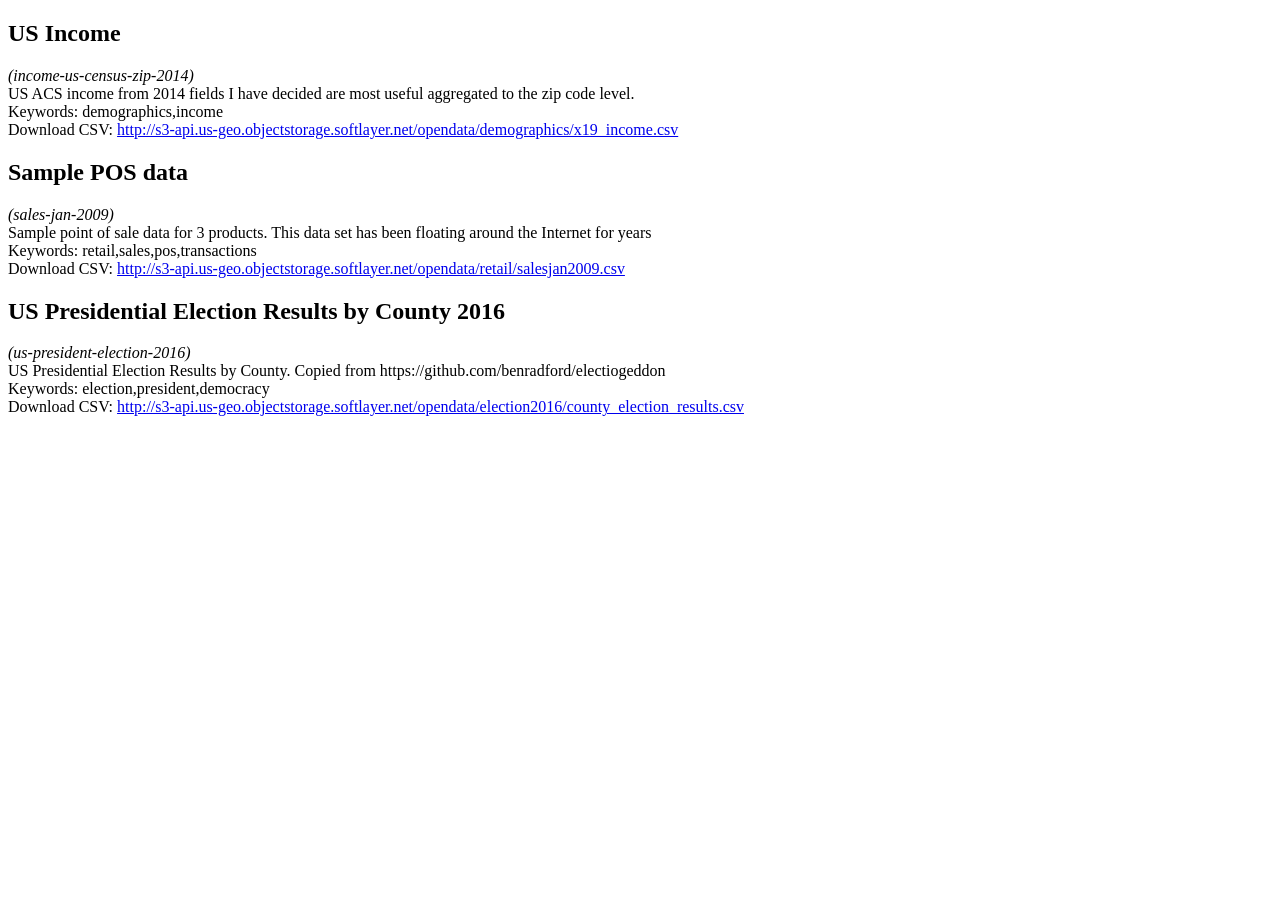
==== index.html @ fff28b49 "passed testing" ====
<!DOCTYPE html>
<html lang="en">
<head><meta name="viewport" content="width=device-width, initial-scale=1.0"><title>My Data Catalog</title></head><body><script type="application/ld+json">
{
"@context": "http://schema.org",
"@type": "Dataset",
"identifier": "income-us-census-zip-2014",
"name": "US Income",
"description": "US ACS income from 2014 fields I have decided are most useful aggregated to the zip code level.",
"keywords": ["demographics","income"],
"distribution": {"fileFormat": "CSV",
"contentUrl": "http://s3-api.us-geo.objectstorage.softlayer.net/opendata/demographics/x19_income.csv"
}}
</script>
<script type="application/ld+json">
{
"@context": "http://schema.org",
"@type": "Dataset",
"identifier": "sales-jan-2009",
"name": "Sample POS data",
"description": "Sample point of sale data for 3 products. This data set has been floating around the Internet for years",
"keywords": ["retail","sales","pos","transactions"],
"distribution": {"fileFormat": "CSV",
"contentUrl": "http://s3-api.us-geo.objectstorage.softlayer.net/opendata/retail/salesjan2009.csv"
}}
</script>
<script type="application/ld+json">
{
"@context": "http://schema.org",
"@type": "Dataset",
"identifier": "us-president-election-2016",
"name": "US Presidential Election Results by County 2016",
"description": "US Presidential Election Results by County. Copied from https://github.com/benradford/electiogeddon",
"keywords": ["election","president","democracy"],
"distribution": {"fileFormat": "CSV",
"contentUrl": "http://s3-api.us-geo.objectstorage.softlayer.net/opendata/election2016/county_election_results.csv"
}}
</script>
<h2>US Income</h2>
<i>(income-us-census-zip-2014)</i>
<div class="description">US ACS income from 2014 fields I have decided are most useful aggregated to the zip code level.</div>
<div class="keywords">Keywords: demographics,income</div>
<div class="download-link">Download CSV: <a href="http://s3-api.us-geo.objectstorage.softlayer.net/opendata/demographics/x19_income.csv">http://s3-api.us-geo.objectstorage.softlayer.net/opendata/demographics/x19_income.csv</a></div>
<h2>Sample POS data</h2>
<i>(sales-jan-2009)</i>
<div class="description">Sample point of sale data for 3 products. This data set has been floating around the Internet for years</div>
<div class="keywords">Keywords: retail,sales,pos,transactions</div>
<div class="download-link">Download CSV: <a href="http://s3-api.us-geo.objectstorage.softlayer.net/opendata/retail/salesjan2009.csv">http://s3-api.us-geo.objectstorage.softlayer.net/opendata/retail/salesjan2009.csv</a></div>
<h2>US Presidential Election Results by County 2016</h2>
<i>(us-president-election-2016)</i>
<div class="description">US Presidential Election Results by County. Copied from https://github.com/benradford/electiogeddon</div>
<div class="keywords">Keywords: election,president,democracy</div>
<div class="download-link">Download CSV: <a href="http://s3-api.us-geo.objectstorage.softlayer.net/opendata/election2016/county_election_results.csv">http://s3-api.us-geo.objectstorage.softlayer.net/opendata/election2016/county_election_results.csv</a></div>
</body></html>
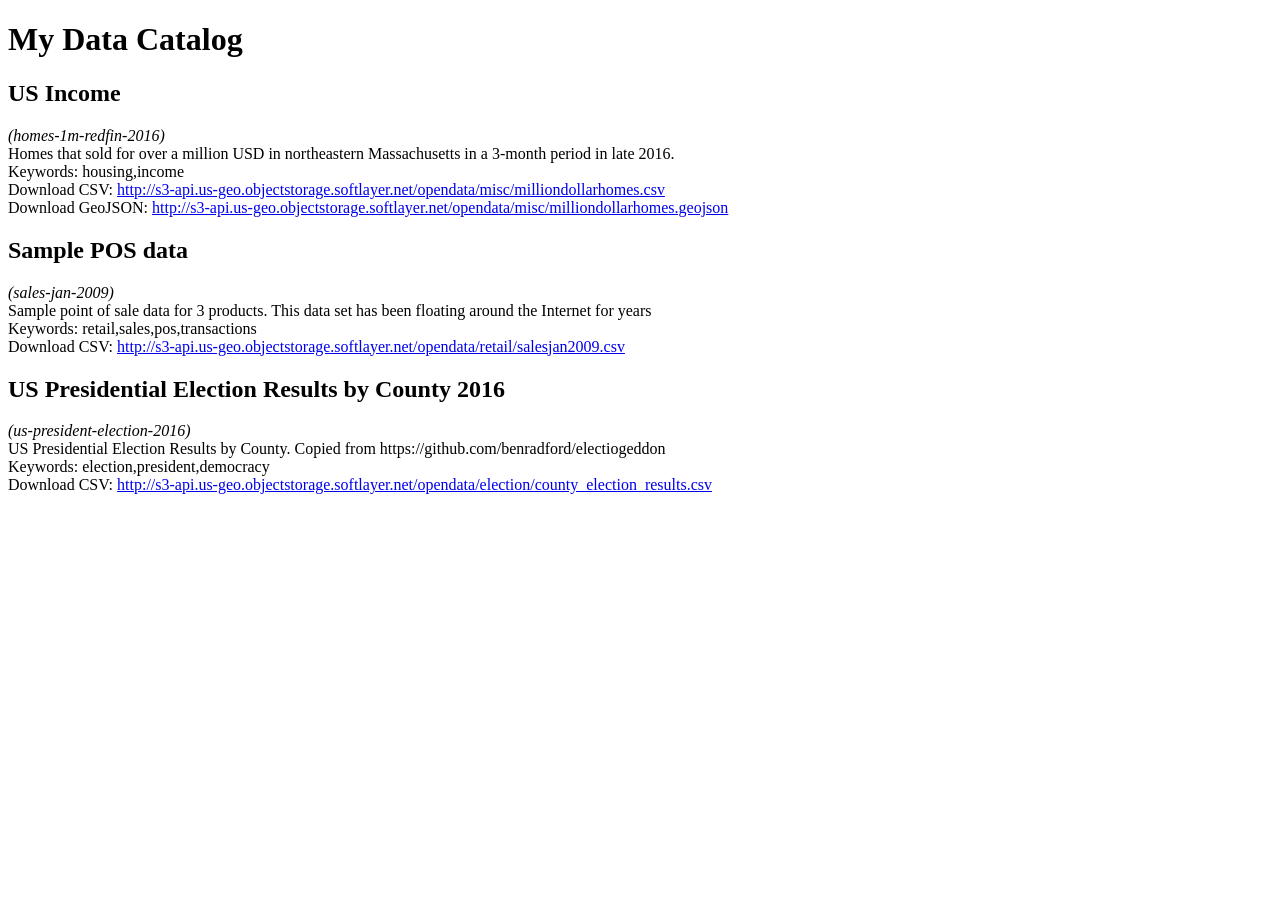
==== commit 321b4435: "fix data URLs and support multiple download file types" ====
--- a/index.html
+++ b/index.html
@@ -1,16 +1,27 @@
 <!DOCTYPE html>
 <html lang="en">
-<head><meta name="viewport" content="width=device-width, initial-scale=1.0"><title>My Data Catalog</title></head><body><script type="application/ld+json">
+<head>
+<meta name="viewport" content="width=device-width, initial-scale=1.0">
+<title>My Data Catalog</title>
+</head>
+<body>
+<h1>My Data Catalog</h1>
+<script type="application/ld+json">
 {
 "@context": "http://schema.org",
 "@type": "Dataset",
-"identifier": "income-us-census-zip-2014",
+"identifier": "homes-1m-redfin-2016",
 "name": "US Income",
-"description": "US ACS income from 2014 fields I have decided are most useful aggregated to the zip code level.",
-"keywords": ["demographics","income"],
-"distribution": {"fileFormat": "CSV",
-"contentUrl": "http://s3-api.us-geo.objectstorage.softlayer.net/opendata/demographics/x19_income.csv"
-}}
+"description": "Homes that sold for over a million USD in northeastern Massachusetts in a 3-month period in late 2016.",
+"keywords": ["housing","income"],
+"distribution": [{
+"fileFormat": "CSV",
+"contentUrl": "http://s3-api.us-geo.objectstorage.softlayer.net/opendata/misc/milliondollarhomes.csv"
+},
+{
+"fileFormat": "GeoJSON",
+"contentUrl": "http://s3-api.us-geo.objectstorage.softlayer.net/opendata/misc/milliondollarhomes.geojson"
+}]}
 </script>
 <script type="application/ld+json">
 {
@@ -20,9 +31,10 @@
 "name": "Sample POS data",
 "description": "Sample point of sale data for 3 products. This data set has been floating around the Internet for years",
 "keywords": ["retail","sales","pos","transactions"],
-"distribution": {"fileFormat": "CSV",
+"distribution": [{
+"fileFormat": "CSV",
 "contentUrl": "http://s3-api.us-geo.objectstorage.softlayer.net/opendata/retail/salesjan2009.csv"
-}}
+}]}
 </script>
 <script type="application/ld+json">
 {
@@ -32,15 +44,17 @@
 "name": "US Presidential Election Results by County 2016",
 "description": "US Presidential Election Results by County. Copied from https://github.com/benradford/electiogeddon",
 "keywords": ["election","president","democracy"],
-"distribution": {"fileFormat": "CSV",
-"contentUrl": "http://s3-api.us-geo.objectstorage.softlayer.net/opendata/election2016/county_election_results.csv"
-}}
+"distribution": [{
+"fileFormat": "CSV",
+"contentUrl": "http://s3-api.us-geo.objectstorage.softlayer.net/opendata/election/county_election_results.csv"
+}]}
 </script>
 <h2>US Income</h2>
-<i>(income-us-census-zip-2014)</i>
-<div class="description">US ACS income from 2014 fields I have decided are most useful aggregated to the zip code level.</div>
-<div class="keywords">Keywords: demographics,income</div>
-<div class="download-link">Download CSV: <a href="http://s3-api.us-geo.objectstorage.softlayer.net/opendata/demographics/x19_income.csv">http://s3-api.us-geo.objectstorage.softlayer.net/opendata/demographics/x19_income.csv</a></div>
+<i>(homes-1m-redfin-2016)</i>
+<div class="description">Homes that sold for over a million USD in northeastern Massachusetts in a 3-month period in late 2016.</div>
+<div class="keywords">Keywords: housing,income</div>
+<div class="download-link">Download CSV: <a href="http://s3-api.us-geo.objectstorage.softlayer.net/opendata/misc/milliondollarhomes.csv">http://s3-api.us-geo.objectstorage.softlayer.net/opendata/misc/milliondollarhomes.csv</a></div>
+<div class="download-link">Download GeoJSON: <a href="http://s3-api.us-geo.objectstorage.softlayer.net/opendata/misc/milliondollarhomes.geojson">http://s3-api.us-geo.objectstorage.softlayer.net/opendata/misc/milliondollarhomes.geojson</a></div>
 <h2>Sample POS data</h2>
 <i>(sales-jan-2009)</i>
 <div class="description">Sample point of sale data for 3 products. This data set has been floating around the Internet for years</div>
@@ -50,5 +64,5 @@
 <i>(us-president-election-2016)</i>
 <div class="description">US Presidential Election Results by County. Copied from https://github.com/benradford/electiogeddon</div>
 <div class="keywords">Keywords: election,president,democracy</div>
-<div class="download-link">Download CSV: <a href="http://s3-api.us-geo.objectstorage.softlayer.net/opendata/election2016/county_election_results.csv">http://s3-api.us-geo.objectstorage.softlayer.net/opendata/election2016/county_election_results.csv</a></div>
+<div class="download-link">Download CSV: <a href="http://s3-api.us-geo.objectstorage.softlayer.net/opendata/election/county_election_results.csv">http://s3-api.us-geo.objectstorage.softlayer.net/opendata/election/county_election_results.csv</a></div>
 </body></html>
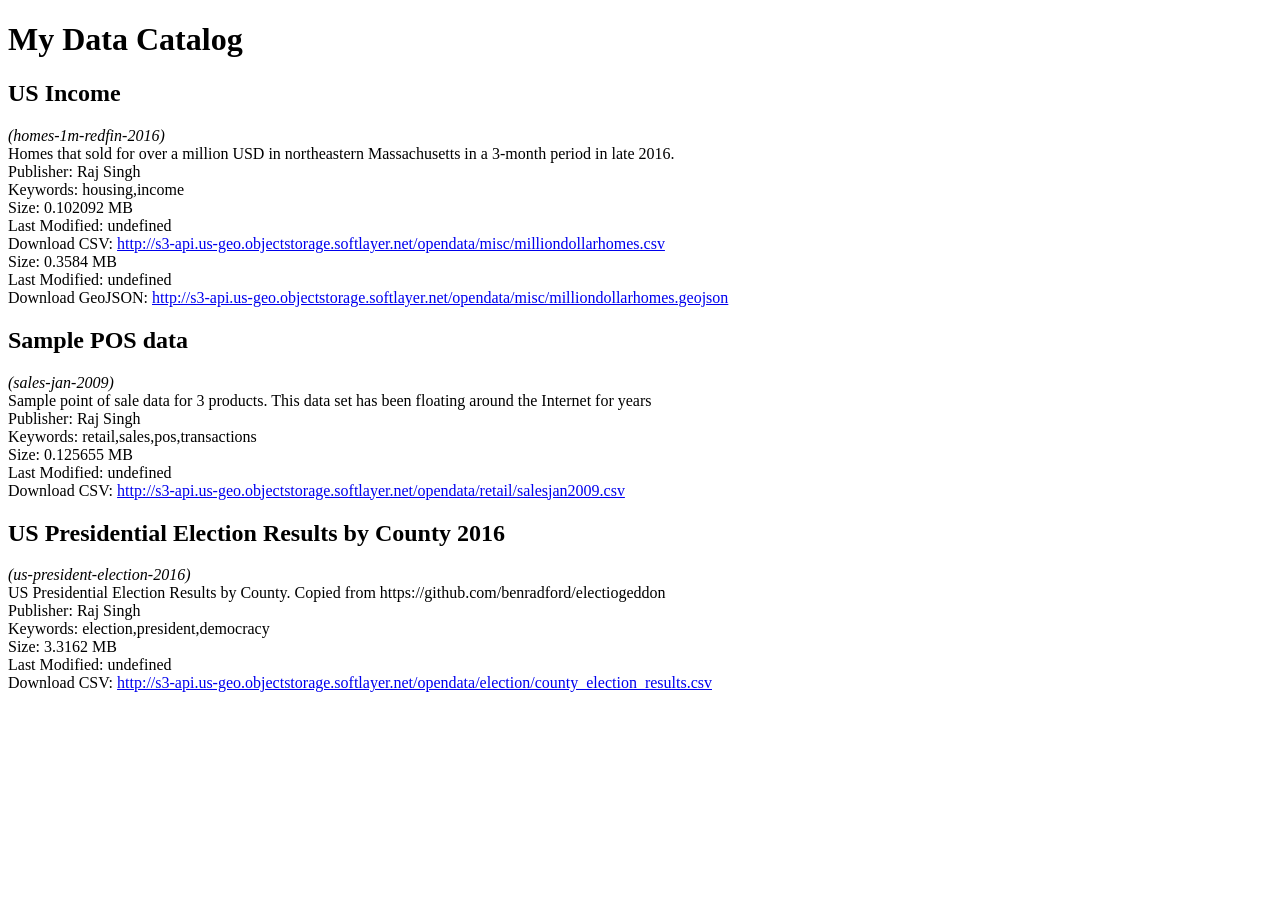
==== commit d9ad3a1d: "new inline metadata" ====
--- a/index.html
+++ b/index.html
@@ -49,20 +49,46 @@
 "contentUrl": "http://s3-api.us-geo.objectstorage.softlayer.net/opendata/election/county_election_results.csv"
 }]}
 </script>
+<div itemscope itemtype="http://schema.org/Dataset" itemid="homes-1m-redfin-2016">
+<meta itemprop="url" content="http://s3-api.us-geo.objectstorage.softlayer.net/opendata/misc/milliondollarhomes.csv"/>
 <h2>US Income</h2>
 <i>(homes-1m-redfin-2016)</i>
 <div class="description">Homes that sold for over a million USD in northeastern Massachusetts in a 3-month period in late 2016.</div>
+<div itemprop="publisher" itemscope itemtype="http://schema.org/Organization">
+Publisher: <span itemprop="name">Raj Singh</span>
+</div>
 <div class="keywords">Keywords: housing,income</div>
-<div class="download-link">Download CSV: <a href="http://s3-api.us-geo.objectstorage.softlayer.net/opendata/misc/milliondollarhomes.csv">http://s3-api.us-geo.objectstorage.softlayer.net/opendata/misc/milliondollarhomes.csv</a></div>
-<div class="download-link">Download GeoJSON: <a href="http://s3-api.us-geo.objectstorage.softlayer.net/opendata/misc/milliondollarhomes.geojson">http://s3-api.us-geo.objectstorage.softlayer.net/opendata/misc/milliondollarhomes.geojson</a></div>
+<div itemprop="contentSize" content="0.102092">Size: 0.102092 MB</div>
+<div itemprop="version" content="undefined">Last Modified: undefined</div>
+<div itemprop="encodingFormat" content="text/csv" class="download-link">Download CSV: <a href="http://s3-api.us-geo.objectstorage.softlayer.net/opendata/misc/milliondollarhomes.csv">http://s3-api.us-geo.objectstorage.softlayer.net/opendata/misc/milliondollarhomes.csv</a></div>
+<div itemprop="contentSize" content="0.3584">Size: 0.3584 MB</div>
+<div itemprop="version" content="undefined">Last Modified: undefined</div>
+<div itemprop="encodingFormat" content="application/json" class="download-link">Download GeoJSON: <a href="http://s3-api.us-geo.objectstorage.softlayer.net/opendata/misc/milliondollarhomes.geojson">http://s3-api.us-geo.objectstorage.softlayer.net/opendata/misc/milliondollarhomes.geojson</a></div>
+</div>
+<div itemscope itemtype="http://schema.org/Dataset" itemid="sales-jan-2009">
+<meta itemprop="url" content="http://s3-api.us-geo.objectstorage.softlayer.net/opendata/retail/salesjan2009.csv"/>
 <h2>Sample POS data</h2>
 <i>(sales-jan-2009)</i>
 <div class="description">Sample point of sale data for 3 products. This data set has been floating around the Internet for years</div>
+<div itemprop="publisher" itemscope itemtype="http://schema.org/Organization">
+Publisher: <span itemprop="name">Raj Singh</span>
+</div>
 <div class="keywords">Keywords: retail,sales,pos,transactions</div>
-<div class="download-link">Download CSV: <a href="http://s3-api.us-geo.objectstorage.softlayer.net/opendata/retail/salesjan2009.csv">http://s3-api.us-geo.objectstorage.softlayer.net/opendata/retail/salesjan2009.csv</a></div>
+<div itemprop="contentSize" content="0.125655">Size: 0.125655 MB</div>
+<div itemprop="version" content="undefined">Last Modified: undefined</div>
+<div itemprop="encodingFormat" content="text/csv" class="download-link">Download CSV: <a href="http://s3-api.us-geo.objectstorage.softlayer.net/opendata/retail/salesjan2009.csv">http://s3-api.us-geo.objectstorage.softlayer.net/opendata/retail/salesjan2009.csv</a></div>
+</div>
+<div itemscope itemtype="http://schema.org/Dataset" itemid="us-president-election-2016">
+<meta itemprop="url" content="http://s3-api.us-geo.objectstorage.softlayer.net/opendata/election/county_election_results.csv"/>
 <h2>US Presidential Election Results by County 2016</h2>
 <i>(us-president-election-2016)</i>
 <div class="description">US Presidential Election Results by County. Copied from https://github.com/benradford/electiogeddon</div>
+<div itemprop="publisher" itemscope itemtype="http://schema.org/Organization">
+Publisher: <span itemprop="name">Raj Singh</span>
+</div>
 <div class="keywords">Keywords: election,president,democracy</div>
-<div class="download-link">Download CSV: <a href="http://s3-api.us-geo.objectstorage.softlayer.net/opendata/election/county_election_results.csv">http://s3-api.us-geo.objectstorage.softlayer.net/opendata/election/county_election_results.csv</a></div>
+<div itemprop="contentSize" content="3.3162">Size: 3.3162 MB</div>
+<div itemprop="version" content="undefined">Last Modified: undefined</div>
+<div itemprop="encodingFormat" content="text/csv" class="download-link">Download CSV: <a href="http://s3-api.us-geo.objectstorage.softlayer.net/opendata/election/county_election_results.csv">http://s3-api.us-geo.objectstorage.softlayer.net/opendata/election/county_election_results.csv</a></div>
+</div>
 </body></html>
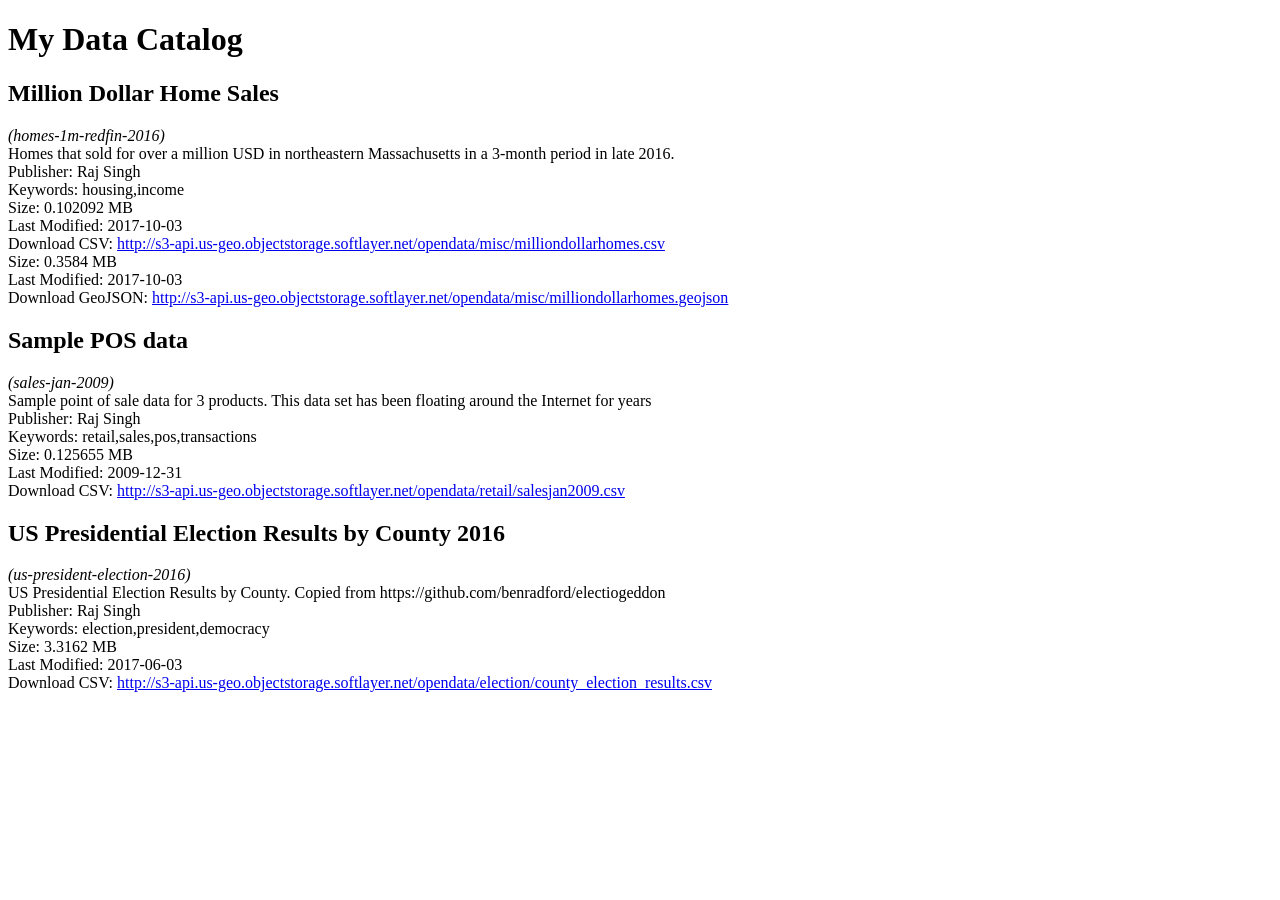
==== commit 781b8c8a: "fixed home sale name, version output" ====
--- a/index.html
+++ b/index.html
@@ -1,94 +1,117 @@
 <!DOCTYPE html>
 <html lang="en">
+
 <head>
-<meta name="viewport" content="width=device-width, initial-scale=1.0">
-<title>My Data Catalog</title>
+    <meta name="viewport" content="width=device-width, initial-scale=1.0">
+    <title>My Data Catalog</title>
 </head>
+
 <body>
-<h1>My Data Catalog</h1>
-<script type="application/ld+json">
-{
-"@context": "http://schema.org",
-"@type": "Dataset",
-"identifier": "homes-1m-redfin-2016",
-"name": "US Income",
-"description": "Homes that sold for over a million USD in northeastern Massachusetts in a 3-month period in late 2016.",
-"keywords": ["housing","income"],
-"distribution": [{
-"fileFormat": "CSV",
-"contentUrl": "http://s3-api.us-geo.objectstorage.softlayer.net/opendata/misc/milliondollarhomes.csv"
-},
-{
-"fileFormat": "GeoJSON",
-"contentUrl": "http://s3-api.us-geo.objectstorage.softlayer.net/opendata/misc/milliondollarhomes.geojson"
-}]}
-</script>
-<script type="application/ld+json">
-{
-"@context": "http://schema.org",
-"@type": "Dataset",
-"identifier": "sales-jan-2009",
-"name": "Sample POS data",
-"description": "Sample point of sale data for 3 products. This data set has been floating around the Internet for years",
-"keywords": ["retail","sales","pos","transactions"],
-"distribution": [{
-"fileFormat": "CSV",
-"contentUrl": "http://s3-api.us-geo.objectstorage.softlayer.net/opendata/retail/salesjan2009.csv"
-}]}
-</script>
-<script type="application/ld+json">
-{
-"@context": "http://schema.org",
-"@type": "Dataset",
-"identifier": "us-president-election-2016",
-"name": "US Presidential Election Results by County 2016",
-"description": "US Presidential Election Results by County. Copied from https://github.com/benradford/electiogeddon",
-"keywords": ["election","president","democracy"],
-"distribution": [{
-"fileFormat": "CSV",
-"contentUrl": "http://s3-api.us-geo.objectstorage.softlayer.net/opendata/election/county_election_results.csv"
-}]}
-</script>
-<div itemscope itemtype="http://schema.org/Dataset" itemid="homes-1m-redfin-2016">
-<meta itemprop="url" content="http://s3-api.us-geo.objectstorage.softlayer.net/opendata/misc/milliondollarhomes.csv"/>
-<h2>US Income</h2>
-<i>(homes-1m-redfin-2016)</i>
-<div class="description">Homes that sold for over a million USD in northeastern Massachusetts in a 3-month period in late 2016.</div>
-<div itemprop="publisher" itemscope itemtype="http://schema.org/Organization">
-Publisher: <span itemprop="name">Raj Singh</span>
-</div>
-<div class="keywords">Keywords: housing,income</div>
-<div itemprop="contentSize" content="0.102092">Size: 0.102092 MB</div>
-<div itemprop="version" content="undefined">Last Modified: undefined</div>
-<div itemprop="encodingFormat" content="text/csv" class="download-link">Download CSV: <a href="http://s3-api.us-geo.objectstorage.softlayer.net/opendata/misc/milliondollarhomes.csv">http://s3-api.us-geo.objectstorage.softlayer.net/opendata/misc/milliondollarhomes.csv</a></div>
-<div itemprop="contentSize" content="0.3584">Size: 0.3584 MB</div>
-<div itemprop="version" content="undefined">Last Modified: undefined</div>
-<div itemprop="encodingFormat" content="application/json" class="download-link">Download GeoJSON: <a href="http://s3-api.us-geo.objectstorage.softlayer.net/opendata/misc/milliondollarhomes.geojson">http://s3-api.us-geo.objectstorage.softlayer.net/opendata/misc/milliondollarhomes.geojson</a></div>
-</div>
-<div itemscope itemtype="http://schema.org/Dataset" itemid="sales-jan-2009">
-<meta itemprop="url" content="http://s3-api.us-geo.objectstorage.softlayer.net/opendata/retail/salesjan2009.csv"/>
-<h2>Sample POS data</h2>
-<i>(sales-jan-2009)</i>
-<div class="description">Sample point of sale data for 3 products. This data set has been floating around the Internet for years</div>
-<div itemprop="publisher" itemscope itemtype="http://schema.org/Organization">
-Publisher: <span itemprop="name">Raj Singh</span>
-</div>
-<div class="keywords">Keywords: retail,sales,pos,transactions</div>
-<div itemprop="contentSize" content="0.125655">Size: 0.125655 MB</div>
-<div itemprop="version" content="undefined">Last Modified: undefined</div>
-<div itemprop="encodingFormat" content="text/csv" class="download-link">Download CSV: <a href="http://s3-api.us-geo.objectstorage.softlayer.net/opendata/retail/salesjan2009.csv">http://s3-api.us-geo.objectstorage.softlayer.net/opendata/retail/salesjan2009.csv</a></div>
-</div>
-<div itemscope itemtype="http://schema.org/Dataset" itemid="us-president-election-2016">
-<meta itemprop="url" content="http://s3-api.us-geo.objectstorage.softlayer.net/opendata/election/county_election_results.csv"/>
-<h2>US Presidential Election Results by County 2016</h2>
-<i>(us-president-election-2016)</i>
-<div class="description">US Presidential Election Results by County. Copied from https://github.com/benradford/electiogeddon</div>
-<div itemprop="publisher" itemscope itemtype="http://schema.org/Organization">
-Publisher: <span itemprop="name">Raj Singh</span>
-</div>
-<div class="keywords">Keywords: election,president,democracy</div>
-<div itemprop="contentSize" content="3.3162">Size: 3.3162 MB</div>
-<div itemprop="version" content="undefined">Last Modified: undefined</div>
-<div itemprop="encodingFormat" content="text/csv" class="download-link">Download CSV: <a href="http://s3-api.us-geo.objectstorage.softlayer.net/opendata/election/county_election_results.csv">http://s3-api.us-geo.objectstorage.softlayer.net/opendata/election/county_election_results.csv</a></div>
-</div>
-</body></html>+    <h1>My Data Catalog</h1>
+    <script type="application/ld+json">
+        {
+            "@context": "http://schema.org",
+            "@type": "Dataset",
+            "identifier": "homes-1m-redfin-2016",
+            "name": "Million Dollar Home Sales",
+            "description": "Homes that sold for over a million USD in northeastern Massachusetts in a 3-month period in late 2016.",
+            "version": "2017-10-03",
+            "keywords": ["housing", "income"],
+            "distribution": [{
+                    "fileFormat": "CSV",
+                    "contentUrl": "http://s3-api.us-geo.objectstorage.softlayer.net/opendata/misc/milliondollarhomes.csv"
+                },
+                {
+                    "fileFormat": "GeoJSON",
+                    "contentUrl": "http://s3-api.us-geo.objectstorage.softlayer.net/opendata/misc/milliondollarhomes.geojson"
+                }
+            ]
+        }
+    </script>
+    <script type="application/ld+json">
+        {
+            "@context": "http://schema.org",
+            "@type": "Dataset",
+            "identifier": "sales-jan-2009",
+            "name": "Sample POS data",
+            "description": "Sample point of sale data for 3 products. This data set has been floating around the Internet for years",
+            "version": "2009-12-31",
+            "keywords": ["retail", "sales", "pos", "transactions"],
+            "distribution": [{
+                "fileFormat": "CSV",
+                "contentUrl": "http://s3-api.us-geo.objectstorage.softlayer.net/opendata/retail/salesjan2009.csv"
+            }]
+        }
+    </script>
+    <script type="application/ld+json">
+        {
+            "@context": "http://schema.org",
+            "@type": "Dataset",
+            "identifier": "us-president-election-2016",
+            "name": "US Presidential Election Results by County 2016",
+            "description": "US Presidential Election Results by County. Copied from https://github.com/benradford/electiogeddon",
+            "version": "2017-06-03",
+            "keywords": ["election", "president", "democracy"],
+            "distribution": [{
+                "fileFormat": "CSV",
+                "contentUrl": "http://s3-api.us-geo.objectstorage.softlayer.net/opendata/election/county_election_results.csv"
+            }]
+        }
+    </script>
+    <div itemscope itemtype="http://schema.org/Dataset" itemid="homes-1m-redfin-2016">
+        <meta itemprop="url" content="http://s3-api.us-geo.objectstorage.softlayer.net/opendata/misc/milliondollarhomes.csv" />
+        <h2>Million Dollar Home Sales</h2>
+        <i>(homes-1m-redfin-2016)</i>
+        <div class="description">Homes that sold for over a million USD in northeastern Massachusetts in a 3-month period in late 2016.</div>
+        <div itemprop="publisher" itemscope itemtype="http://schema.org/Organization">
+            Publisher:
+            <span itemprop="name">Raj Singh</span>
+        </div>
+        <div class="keywords">Keywords: housing,income</div>
+        <div itemprop="contentSize" content="0.102092">Size: 0.102092 MB</div>
+        <div itemprop="version" content="2017-10-03">Last Modified: 2017-10-03</div>
+        <div itemprop="encodingFormat" content="text/csv" class="download-link">Download CSV:
+            <a href="http://s3-api.us-geo.objectstorage.softlayer.net/opendata/misc/milliondollarhomes.csv">http://s3-api.us-geo.objectstorage.softlayer.net/opendata/misc/milliondollarhomes.csv</a>
+        </div>
+        <div itemprop="contentSize" content="0.3584">Size: 0.3584 MB</div>
+        <div itemprop="version" content="2017-10-03">Last Modified: 2017-10-03</div>
+        <div itemprop="encodingFormat" content="application/json" class="download-link">Download GeoJSON:
+            <a href="http://s3-api.us-geo.objectstorage.softlayer.net/opendata/misc/milliondollarhomes.geojson">http://s3-api.us-geo.objectstorage.softlayer.net/opendata/misc/milliondollarhomes.geojson</a>
+        </div>
+    </div>
+    <div itemscope itemtype="http://schema.org/Dataset" itemid="sales-jan-2009">
+        <meta itemprop="url" content="http://s3-api.us-geo.objectstorage.softlayer.net/opendata/retail/salesjan2009.csv" />
+        <h2>Sample POS data</h2>
+        <i>(sales-jan-2009)</i>
+        <div class="description">Sample point of sale data for 3 products. This data set has been floating around the Internet for years</div>
+        <div itemprop="publisher" itemscope itemtype="http://schema.org/Organization">
+            Publisher:
+            <span itemprop="name">Raj Singh</span>
+        </div>
+        <div class="keywords">Keywords: retail,sales,pos,transactions</div>
+        <div itemprop="contentSize" content="0.125655">Size: 0.125655 MB</div>
+        <div itemprop="version" content="2009-12-31">Last Modified: 2009-12-31</div>
+        <div itemprop="encodingFormat" content="text/csv" class="download-link">Download CSV:
+            <a href="http://s3-api.us-geo.objectstorage.softlayer.net/opendata/retail/salesjan2009.csv">http://s3-api.us-geo.objectstorage.softlayer.net/opendata/retail/salesjan2009.csv</a>
+        </div>
+    </div>
+    <div itemscope itemtype="http://schema.org/Dataset" itemid="us-president-election-2016">
+        <meta itemprop="url" content="http://s3-api.us-geo.objectstorage.softlayer.net/opendata/election/county_election_results.csv"
+        />
+        <h2>US Presidential Election Results by County 2016</h2>
+        <i>(us-president-election-2016)</i>
+        <div class="description">US Presidential Election Results by County. Copied from https://github.com/benradford/electiogeddon</div>
+        <div itemprop="publisher" itemscope itemtype="http://schema.org/Organization">
+            Publisher:
+            <span itemprop="name">Raj Singh</span>
+        </div>
+        <div class="keywords">Keywords: election,president,democracy</div>
+        <div itemprop="contentSize" content="3.3162">Size: 3.3162 MB</div>
+        <div itemprop="version" content="2017-06-03">Last Modified: 2017-06-03</div>
+        <div itemprop="encodingFormat" content="text/csv" class="download-link">Download CSV:
+            <a href="http://s3-api.us-geo.objectstorage.softlayer.net/opendata/election/county_election_results.csv">http://s3-api.us-geo.objectstorage.softlayer.net/opendata/election/county_election_results.csv</a>
+        </div>
+    </div>
+</body>
+
+</html>
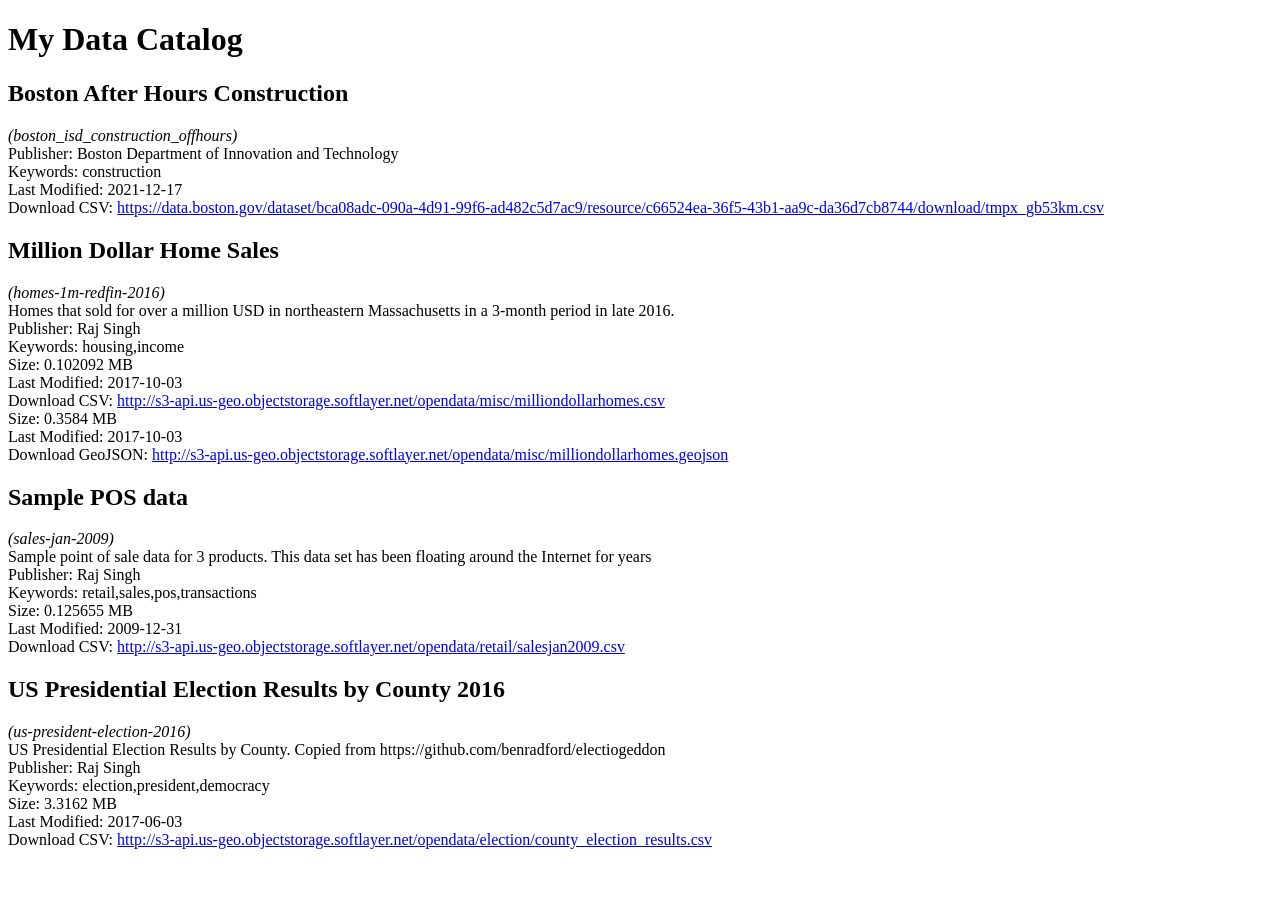
==== commit ebabf033: "make boston offhours construction" ====
--- a/index.html
+++ b/index.html
@@ -1,117 +1,123 @@
 <!DOCTYPE html>
 <html lang="en">
-
 <head>
-    <meta name="viewport" content="width=device-width, initial-scale=1.0">
-    <title>My Data Catalog</title>
+<meta name="viewport" content="width=device-width, initial-scale=1.0">
+<title>My Data Catalog</title>
 </head>
-
 <body>
-    <h1>My Data Catalog</h1>
-    <script type="application/ld+json">
-        {
-            "@context": "http://schema.org",
-            "@type": "Dataset",
-            "identifier": "homes-1m-redfin-2016",
-            "name": "Million Dollar Home Sales",
-            "description": "Homes that sold for over a million USD in northeastern Massachusetts in a 3-month period in late 2016.",
-            "version": "2017-10-03",
-            "keywords": ["housing", "income"],
-            "distribution": [{
-                    "fileFormat": "CSV",
-                    "contentUrl": "http://s3-api.us-geo.objectstorage.softlayer.net/opendata/misc/milliondollarhomes.csv"
-                },
-                {
-                    "fileFormat": "GeoJSON",
-                    "contentUrl": "http://s3-api.us-geo.objectstorage.softlayer.net/opendata/misc/milliondollarhomes.geojson"
-                }
-            ]
-        }
-    </script>
-    <script type="application/ld+json">
-        {
-            "@context": "http://schema.org",
-            "@type": "Dataset",
-            "identifier": "sales-jan-2009",
-            "name": "Sample POS data",
-            "description": "Sample point of sale data for 3 products. This data set has been floating around the Internet for years",
-            "version": "2009-12-31",
-            "keywords": ["retail", "sales", "pos", "transactions"],
-            "distribution": [{
-                "fileFormat": "CSV",
-                "contentUrl": "http://s3-api.us-geo.objectstorage.softlayer.net/opendata/retail/salesjan2009.csv"
-            }]
-        }
-    </script>
-    <script type="application/ld+json">
-        {
-            "@context": "http://schema.org",
-            "@type": "Dataset",
-            "identifier": "us-president-election-2016",
-            "name": "US Presidential Election Results by County 2016",
-            "description": "US Presidential Election Results by County. Copied from https://github.com/benradford/electiogeddon",
-            "version": "2017-06-03",
-            "keywords": ["election", "president", "democracy"],
-            "distribution": [{
-                "fileFormat": "CSV",
-                "contentUrl": "http://s3-api.us-geo.objectstorage.softlayer.net/opendata/election/county_election_results.csv"
-            }]
-        }
-    </script>
-    <div itemscope itemtype="http://schema.org/Dataset" itemid="homes-1m-redfin-2016">
-        <meta itemprop="url" content="http://s3-api.us-geo.objectstorage.softlayer.net/opendata/misc/milliondollarhomes.csv" />
-        <h2>Million Dollar Home Sales</h2>
-        <i>(homes-1m-redfin-2016)</i>
-        <div class="description">Homes that sold for over a million USD in northeastern Massachusetts in a 3-month period in late 2016.</div>
-        <div itemprop="publisher" itemscope itemtype="http://schema.org/Organization">
-            Publisher:
-            <span itemprop="name">Raj Singh</span>
-        </div>
-        <div class="keywords">Keywords: housing,income</div>
-        <div itemprop="contentSize" content="0.102092">Size: 0.102092 MB</div>
-        <div itemprop="version" content="2017-10-03">Last Modified: 2017-10-03</div>
-        <div itemprop="encodingFormat" content="text/csv" class="download-link">Download CSV:
-            <a href="http://s3-api.us-geo.objectstorage.softlayer.net/opendata/misc/milliondollarhomes.csv">http://s3-api.us-geo.objectstorage.softlayer.net/opendata/misc/milliondollarhomes.csv</a>
-        </div>
-        <div itemprop="contentSize" content="0.3584">Size: 0.3584 MB</div>
-        <div itemprop="version" content="2017-10-03">Last Modified: 2017-10-03</div>
-        <div itemprop="encodingFormat" content="application/json" class="download-link">Download GeoJSON:
-            <a href="http://s3-api.us-geo.objectstorage.softlayer.net/opendata/misc/milliondollarhomes.geojson">http://s3-api.us-geo.objectstorage.softlayer.net/opendata/misc/milliondollarhomes.geojson</a>
-        </div>
-    </div>
-    <div itemscope itemtype="http://schema.org/Dataset" itemid="sales-jan-2009">
-        <meta itemprop="url" content="http://s3-api.us-geo.objectstorage.softlayer.net/opendata/retail/salesjan2009.csv" />
-        <h2>Sample POS data</h2>
-        <i>(sales-jan-2009)</i>
-        <div class="description">Sample point of sale data for 3 products. This data set has been floating around the Internet for years</div>
-        <div itemprop="publisher" itemscope itemtype="http://schema.org/Organization">
-            Publisher:
-            <span itemprop="name">Raj Singh</span>
-        </div>
-        <div class="keywords">Keywords: retail,sales,pos,transactions</div>
-        <div itemprop="contentSize" content="0.125655">Size: 0.125655 MB</div>
-        <div itemprop="version" content="2009-12-31">Last Modified: 2009-12-31</div>
-        <div itemprop="encodingFormat" content="text/csv" class="download-link">Download CSV:
-            <a href="http://s3-api.us-geo.objectstorage.softlayer.net/opendata/retail/salesjan2009.csv">http://s3-api.us-geo.objectstorage.softlayer.net/opendata/retail/salesjan2009.csv</a>
-        </div>
-    </div>
-    <div itemscope itemtype="http://schema.org/Dataset" itemid="us-president-election-2016">
-        <meta itemprop="url" content="http://s3-api.us-geo.objectstorage.softlayer.net/opendata/election/county_election_results.csv"
-        />
-        <h2>US Presidential Election Results by County 2016</h2>
-        <i>(us-president-election-2016)</i>
-        <div class="description">US Presidential Election Results by County. Copied from https://github.com/benradford/electiogeddon</div>
-        <div itemprop="publisher" itemscope itemtype="http://schema.org/Organization">
-            Publisher:
-            <span itemprop="name">Raj Singh</span>
-        </div>
-        <div class="keywords">Keywords: election,president,democracy</div>
-        <div itemprop="contentSize" content="3.3162">Size: 3.3162 MB</div>
-        <div itemprop="version" content="2017-06-03">Last Modified: 2017-06-03</div>
-        <div itemprop="encodingFormat" content="text/csv" class="download-link">Download CSV:
-            <a href="http://s3-api.us-geo.objectstorage.softlayer.net/opendata/election/county_election_results.csv">http://s3-api.us-geo.objectstorage.softlayer.net/opendata/election/county_election_results.csv</a>
-        </div>
-    </div>
-</body>
-
-</html>+<h1>My Data Catalog</h1>
+<script type="application/ld+json">
+{
+"@context": "http://schema.org",
+"@type": "Dataset",
+"identifier": "boston_isd_construction_offhours",
+"name": "Boston After Hours Construction",
+"description": "",
+"version": "2021-12-17",
+"keywords": ["construction"],
+"distribution": [{
+"fileFormat": "CSV",
+"contentUrl": "https://data.boston.gov/dataset/bca08adc-090a-4d91-99f6-ad482c5d7ac9/resource/c66524ea-36f5-43b1-aa9c-da36d7cb8744/download/tmpx_gb53km.csv"
+}]}
+</script>
+<script type="application/ld+json">
+{
+"@context": "http://schema.org",
+"@type": "Dataset",
+"identifier": "homes-1m-redfin-2016",
+"name": "Million Dollar Home Sales",
+"description": "Homes that sold for over a million USD in northeastern Massachusetts in a 3-month period in late 2016.",
+"version": "2017-10-03",
+"keywords": ["housing","income"],
+"distribution": [{
+"fileFormat": "CSV",
+"contentUrl": "http://s3-api.us-geo.objectstorage.softlayer.net/opendata/misc/milliondollarhomes.csv"
+},
+{
+"fileFormat": "GeoJSON",
+"contentUrl": "http://s3-api.us-geo.objectstorage.softlayer.net/opendata/misc/milliondollarhomes.geojson"
+}]}
+</script>
+<script type="application/ld+json">
+{
+"@context": "http://schema.org",
+"@type": "Dataset",
+"identifier": "sales-jan-2009",
+"name": "Sample POS data",
+"description": "Sample point of sale data for 3 products. This data set has been floating around the Internet for years",
+"version": "2009-12-31",
+"keywords": ["retail","sales","pos","transactions"],
+"distribution": [{
+"fileFormat": "CSV",
+"contentUrl": "http://s3-api.us-geo.objectstorage.softlayer.net/opendata/retail/salesjan2009.csv"
+}]}
+</script>
+<script type="application/ld+json">
+{
+"@context": "http://schema.org",
+"@type": "Dataset",
+"identifier": "us-president-election-2016",
+"name": "US Presidential Election Results by County 2016",
+"description": "US Presidential Election Results by County. Copied from https://github.com/benradford/electiogeddon",
+"version": "2017-06-03",
+"keywords": ["election","president","democracy"],
+"distribution": [{
+"fileFormat": "CSV",
+"contentUrl": "http://s3-api.us-geo.objectstorage.softlayer.net/opendata/election/county_election_results.csv"
+}]}
+</script>
+<div itemscope itemtype="http://schema.org/Dataset" itemid="boston_isd_construction_offhours">
+<meta itemprop="url" content="https://data.boston.gov/dataset/bca08adc-090a-4d91-99f6-ad482c5d7ac9/resource/c66524ea-36f5-43b1-aa9c-da36d7cb8744/download/tmpx_gb53km.csv"/>
+<h2>Boston After Hours Construction</h2>
+<i>(boston_isd_construction_offhours)</i>
+<div class="description"></div>
+<div itemprop="publisher" itemscope itemtype="http://schema.org/Organization">
+Publisher: <span itemprop="name">Boston Department of Innovation and Technology</span>
+</div>
+<div class="keywords">Keywords: construction</div>
+<div itemprop="version" content="2021-12-17">Last Modified: 2021-12-17</div>
+<div itemprop="encodingFormat" content="text/csv" class="download-link">Download CSV: <a href="https://data.boston.gov/dataset/bca08adc-090a-4d91-99f6-ad482c5d7ac9/resource/c66524ea-36f5-43b1-aa9c-da36d7cb8744/download/tmpx_gb53km.csv">https://data.boston.gov/dataset/bca08adc-090a-4d91-99f6-ad482c5d7ac9/resource/c66524ea-36f5-43b1-aa9c-da36d7cb8744/download/tmpx_gb53km.csv</a></div>
+</div>
+<div itemscope itemtype="http://schema.org/Dataset" itemid="homes-1m-redfin-2016">
+<meta itemprop="url" content="http://s3-api.us-geo.objectstorage.softlayer.net/opendata/misc/milliondollarhomes.csv"/>
+<h2>Million Dollar Home Sales</h2>
+<i>(homes-1m-redfin-2016)</i>
+<div class="description">Homes that sold for over a million USD in northeastern Massachusetts in a 3-month period in late 2016.</div>
+<div itemprop="publisher" itemscope itemtype="http://schema.org/Organization">
+Publisher: <span itemprop="name">Raj Singh</span>
+</div>
+<div class="keywords">Keywords: housing,income</div>
+<div itemprop="contentSize" content="0.102092">Size: 0.102092 MB</div>
+<div itemprop="version" content="2017-10-03">Last Modified: 2017-10-03</div>
+<div itemprop="encodingFormat" content="text/csv" class="download-link">Download CSV: <a href="http://s3-api.us-geo.objectstorage.softlayer.net/opendata/misc/milliondollarhomes.csv">http://s3-api.us-geo.objectstorage.softlayer.net/opendata/misc/milliondollarhomes.csv</a></div>
+<div itemprop="contentSize" content="0.3584">Size: 0.3584 MB</div>
+<div itemprop="version" content="2017-10-03">Last Modified: 2017-10-03</div>
+<div itemprop="encodingFormat" content="application/json" class="download-link">Download GeoJSON: <a href="http://s3-api.us-geo.objectstorage.softlayer.net/opendata/misc/milliondollarhomes.geojson">http://s3-api.us-geo.objectstorage.softlayer.net/opendata/misc/milliondollarhomes.geojson</a></div>
+</div>
+<div itemscope itemtype="http://schema.org/Dataset" itemid="sales-jan-2009">
+<meta itemprop="url" content="http://s3-api.us-geo.objectstorage.softlayer.net/opendata/retail/salesjan2009.csv"/>
+<h2>Sample POS data</h2>
+<i>(sales-jan-2009)</i>
+<div class="description">Sample point of sale data for 3 products. This data set has been floating around the Internet for years</div>
+<div itemprop="publisher" itemscope itemtype="http://schema.org/Organization">
+Publisher: <span itemprop="name">Raj Singh</span>
+</div>
+<div class="keywords">Keywords: retail,sales,pos,transactions</div>
+<div itemprop="contentSize" content="0.125655">Size: 0.125655 MB</div>
+<div itemprop="version" content="2009-12-31">Last Modified: 2009-12-31</div>
+<div itemprop="encodingFormat" content="text/csv" class="download-link">Download CSV: <a href="http://s3-api.us-geo.objectstorage.softlayer.net/opendata/retail/salesjan2009.csv">http://s3-api.us-geo.objectstorage.softlayer.net/opendata/retail/salesjan2009.csv</a></div>
+</div>
+<div itemscope itemtype="http://schema.org/Dataset" itemid="us-president-election-2016">
+<meta itemprop="url" content="http://s3-api.us-geo.objectstorage.softlayer.net/opendata/election/county_election_results.csv"/>
+<h2>US Presidential Election Results by County 2016</h2>
+<i>(us-president-election-2016)</i>
+<div class="description">US Presidential Election Results by County. Copied from https://github.com/benradford/electiogeddon</div>
+<div itemprop="publisher" itemscope itemtype="http://schema.org/Organization">
+Publisher: <span itemprop="name">Raj Singh</span>
+</div>
+<div class="keywords">Keywords: election,president,democracy</div>
+<div itemprop="contentSize" content="3.3162">Size: 3.3162 MB</div>
+<div itemprop="version" content="2017-06-03">Last Modified: 2017-06-03</div>
+<div itemprop="encodingFormat" content="text/csv" class="download-link">Download CSV: <a href="http://s3-api.us-geo.objectstorage.softlayer.net/opendata/election/county_election_results.csv">http://s3-api.us-geo.objectstorage.softlayer.net/opendata/election/county_election_results.csv</a></div>
+</div>
+</body></html>
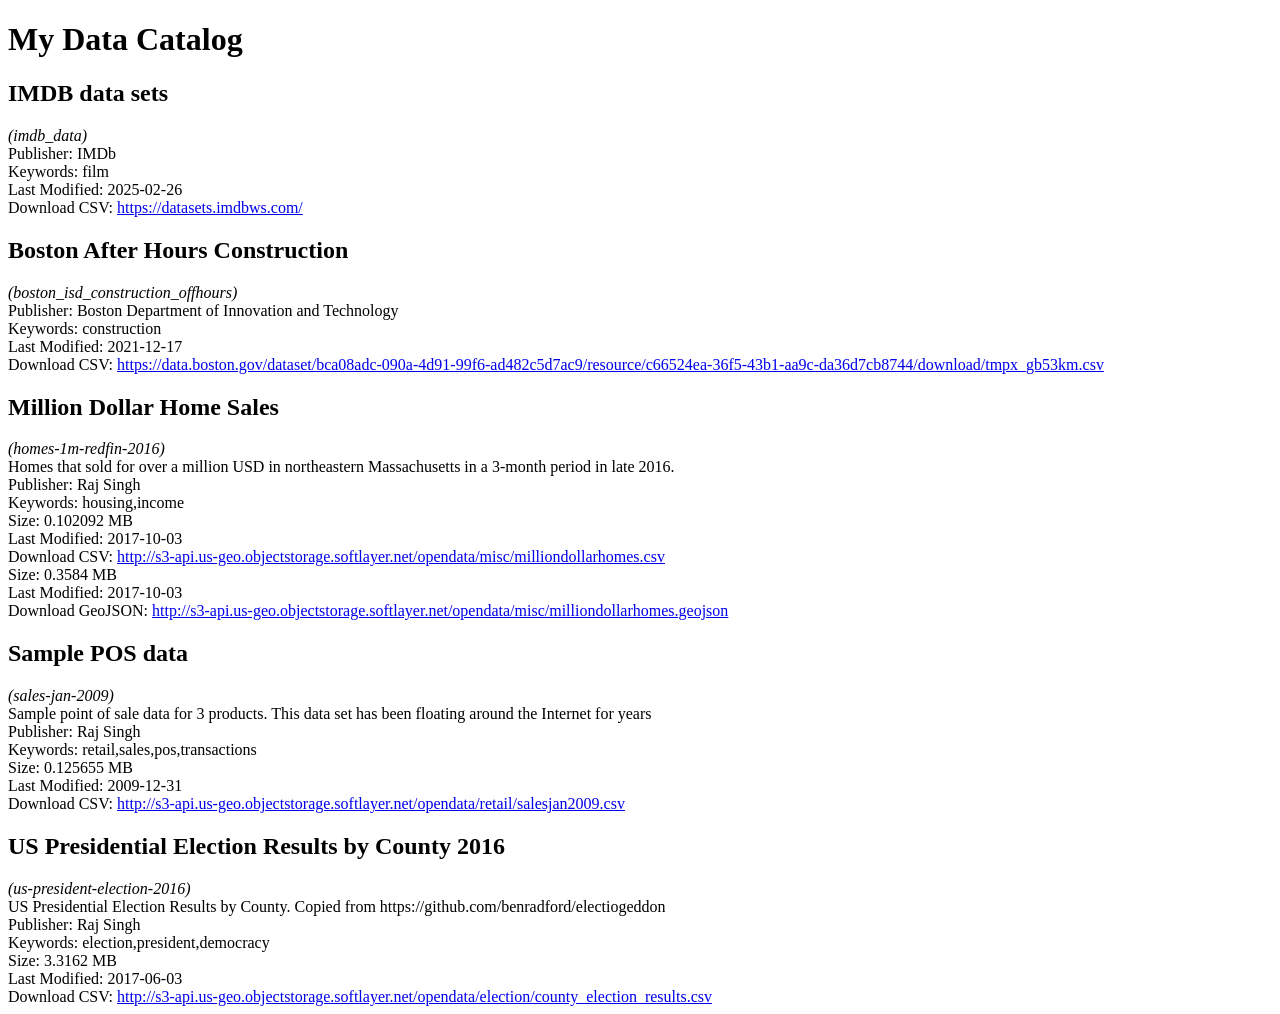
==== commit 0d96083b: "updated html with imdb" ====
--- a/index.html
+++ b/index.html
@@ -6,6 +6,20 @@
 </head>
 <body>
 <h1>My Data Catalog</h1>
+<script type="application/ld+json">
+{
+"@context": "http://schema.org",
+"@type": "Dataset",
+"identifier": "imdb_data",
+"name": "IMDB data sets",
+"description": "",
+"version": "2025-02-26",
+"keywords": ["film"],
+"distribution": [{
+"fileFormat": "CSV",
+"contentUrl": "https://datasets.imdbws.com/"
+}]}
+</script>
 <script type="application/ld+json">
 {
 "@context": "http://schema.org",
@@ -66,6 +80,18 @@
 "contentUrl": "http://s3-api.us-geo.objectstorage.softlayer.net/opendata/election/county_election_results.csv"
 }]}
 </script>
+<div itemscope itemtype="http://schema.org/Dataset" itemid="imdb_data">
+<meta itemprop="url" content="https://datasets.imdbws.com/"/>
+<h2>IMDB data sets</h2>
+<i>(imdb_data)</i>
+<div class="description"></div>
+<div itemprop="publisher" itemscope itemtype="http://schema.org/Organization">
+Publisher: <span itemprop="name">IMDb</span>
+</div>
+<div class="keywords">Keywords: film</div>
+<div itemprop="version" content="2025-02-26">Last Modified: 2025-02-26</div>
+<div itemprop="encodingFormat" content="text/csv" class="download-link">Download CSV: <a href="https://datasets.imdbws.com/">https://datasets.imdbws.com/</a></div>
+</div>
 <div itemscope itemtype="http://schema.org/Dataset" itemid="boston_isd_construction_offhours">
 <meta itemprop="url" content="https://data.boston.gov/dataset/bca08adc-090a-4d91-99f6-ad482c5d7ac9/resource/c66524ea-36f5-43b1-aa9c-da36d7cb8744/download/tmpx_gb53km.csv"/>
 <h2>Boston After Hours Construction</h2>
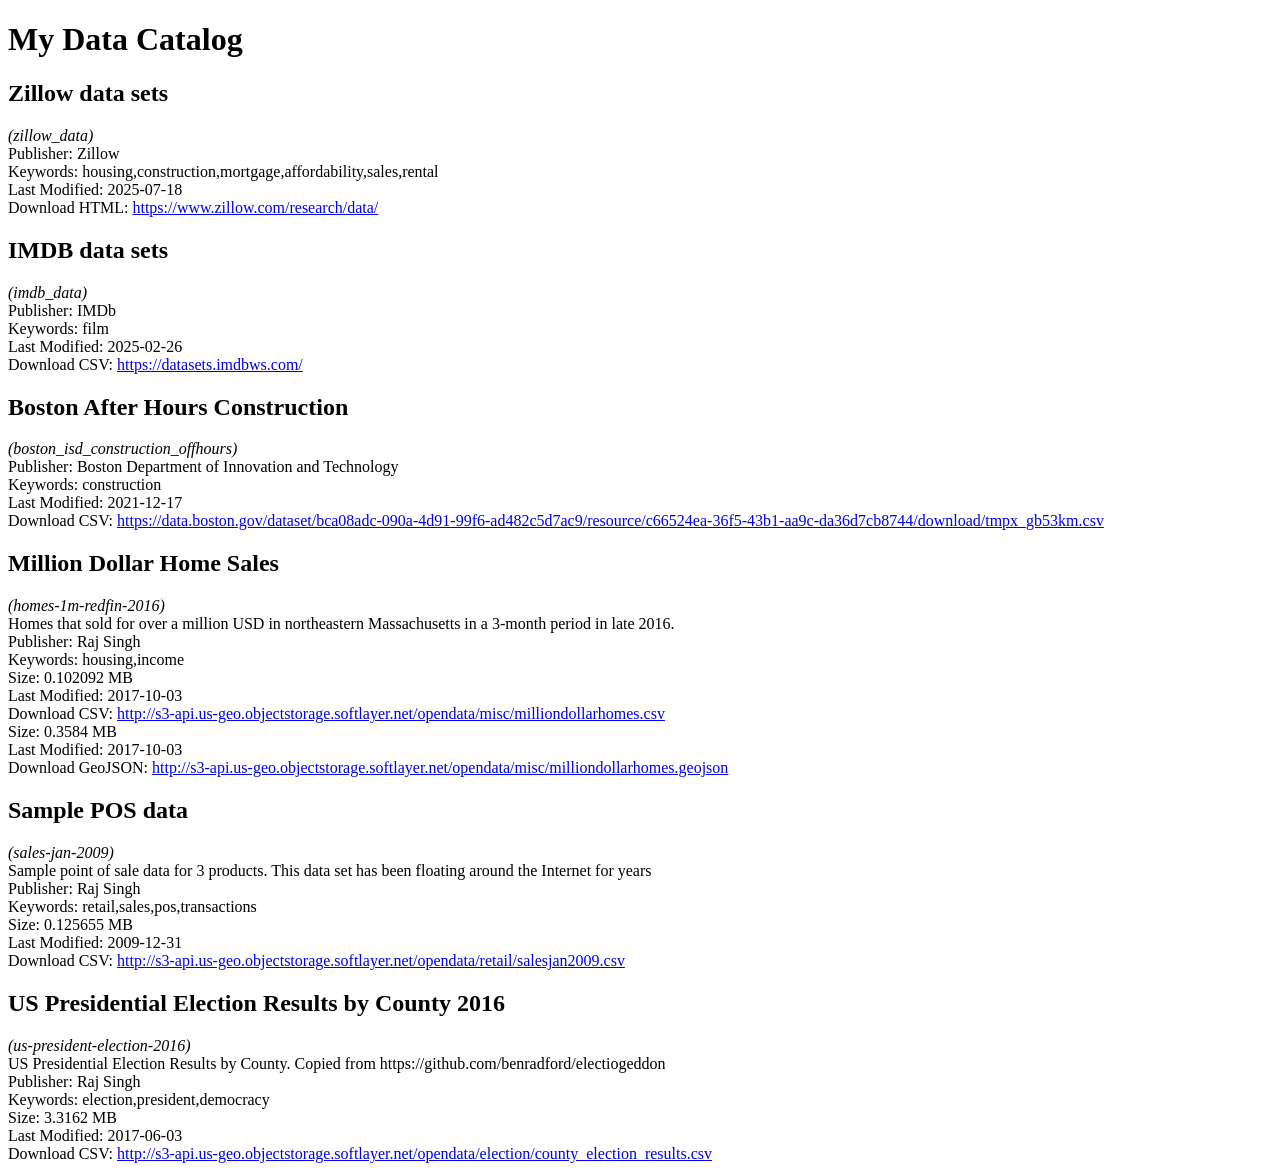
==== commit bf9b991a: "added zillow" ====
--- a/index.html
+++ b/index.html
@@ -6,6 +6,20 @@
 </head>
 <body>
 <h1>My Data Catalog</h1>
+<script type="application/ld+json">
+{
+"@context": "http://schema.org",
+"@type": "Dataset",
+"identifier": "zillow_data",
+"name": "Zillow data sets",
+"description": "",
+"version": "2025-07-18",
+"keywords": ["housing","construction","mortgage","affordability","sales","rental"],
+"distribution": [{
+"fileFormat": "HTML",
+"contentUrl": "https://www.zillow.com/research/data/"
+}]}
+</script>
 <script type="application/ld+json">
 {
 "@context": "http://schema.org",
@@ -80,6 +94,18 @@
 "contentUrl": "http://s3-api.us-geo.objectstorage.softlayer.net/opendata/election/county_election_results.csv"
 }]}
 </script>
+<div itemscope itemtype="http://schema.org/Dataset" itemid="zillow_data">
+<meta itemprop="url" content="https://www.zillow.com/research/data/"/>
+<h2>Zillow data sets</h2>
+<i>(zillow_data)</i>
+<div class="description"></div>
+<div itemprop="publisher" itemscope itemtype="http://schema.org/Organization">
+Publisher: <span itemprop="name">Zillow</span>
+</div>
+<div class="keywords">Keywords: housing,construction,mortgage,affordability,sales,rental</div>
+<div itemprop="version" content="2025-07-18">Last Modified: 2025-07-18</div>
+<div itemprop="encodingFormat" content="text/html" class="download-link">Download HTML: <a href="https://www.zillow.com/research/data/">https://www.zillow.com/research/data/</a></div>
+</div>
 <div itemscope itemtype="http://schema.org/Dataset" itemid="imdb_data">
 <meta itemprop="url" content="https://datasets.imdbws.com/"/>
 <h2>IMDB data sets</h2>
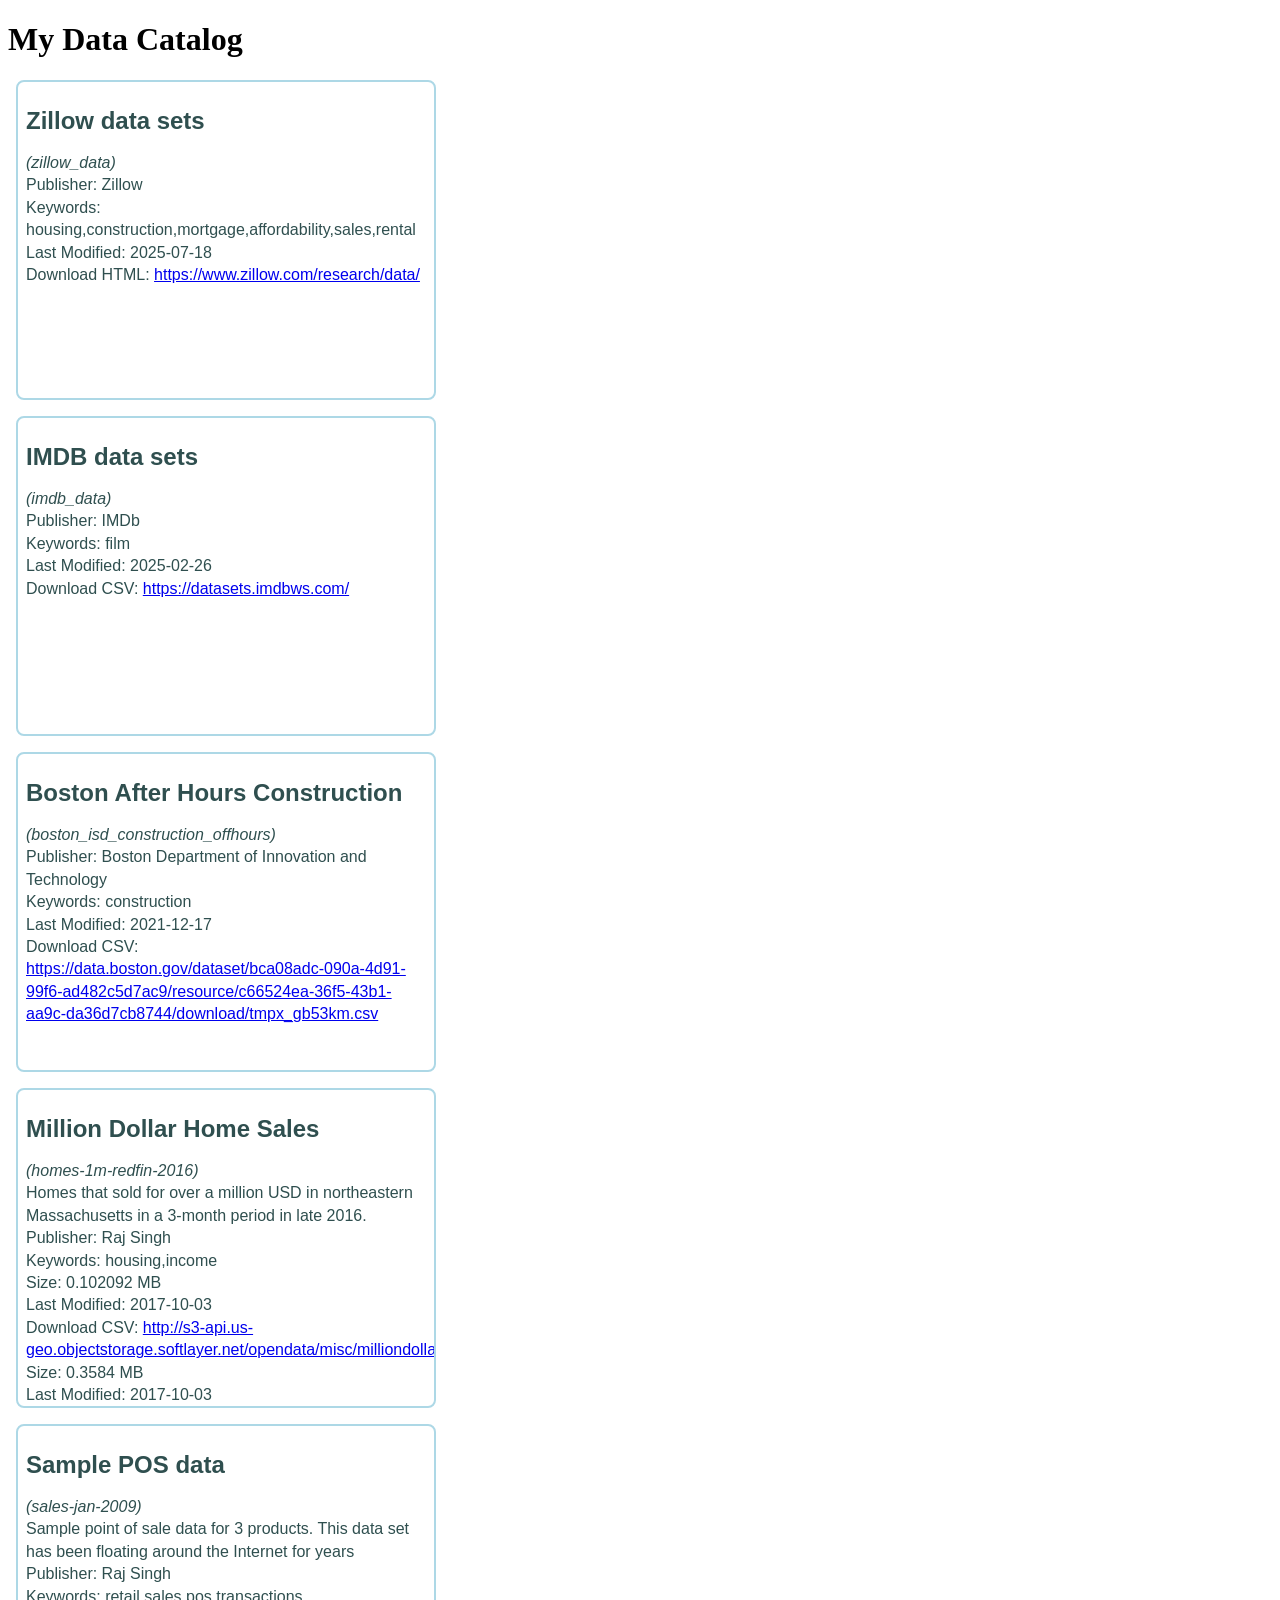
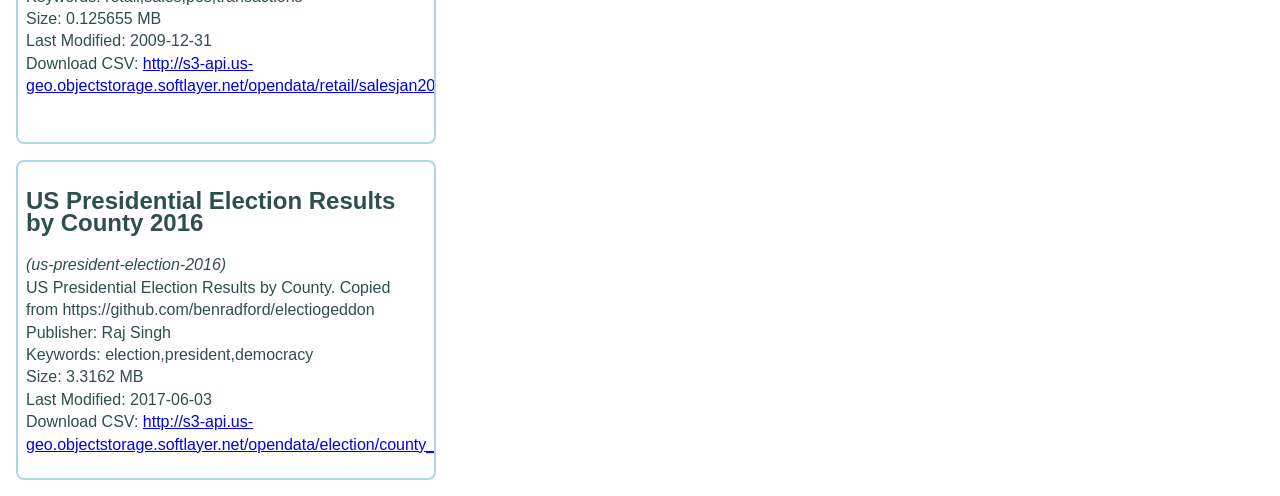
==== commit 1de87d35: "CSS support" ====
--- a/index.html
+++ b/index.html
@@ -2,10 +2,12 @@
 <html lang="en">
 <head>
 <meta name="viewport" content="width=device-width, initial-scale=1.0">
+<link rel="stylesheet" href="styles.css">
 <title>My Data Catalog</title>
 </head>
 <body>
 <h1>My Data Catalog</h1>
+<div id="data-sets">
 <script type="application/ld+json">
 {
 "@context": "http://schema.org",
@@ -94,7 +96,7 @@
 "contentUrl": "http://s3-api.us-geo.objectstorage.softlayer.net/opendata/election/county_election_results.csv"
 }]}
 </script>
-<div itemscope itemtype="http://schema.org/Dataset" itemid="zillow_data">
+<div class="data-set" itemscope itemtype="http://schema.org/Dataset" itemid="zillow_data">
 <meta itemprop="url" content="https://www.zillow.com/research/data/"/>
 <h2>Zillow data sets</h2>
 <i>(zillow_data)</i>
@@ -106,7 +108,7 @@
 <div itemprop="version" content="2025-07-18">Last Modified: 2025-07-18</div>
 <div itemprop="encodingFormat" content="text/html" class="download-link">Download HTML: <a href="https://www.zillow.com/research/data/">https://www.zillow.com/research/data/</a></div>
 </div>
-<div itemscope itemtype="http://schema.org/Dataset" itemid="imdb_data">
+<div class="data-set" itemscope itemtype="http://schema.org/Dataset" itemid="imdb_data">
 <meta itemprop="url" content="https://datasets.imdbws.com/"/>
 <h2>IMDB data sets</h2>
 <i>(imdb_data)</i>
@@ -118,7 +120,7 @@
 <div itemprop="version" content="2025-02-26">Last Modified: 2025-02-26</div>
 <div itemprop="encodingFormat" content="text/csv" class="download-link">Download CSV: <a href="https://datasets.imdbws.com/">https://datasets.imdbws.com/</a></div>
 </div>
-<div itemscope itemtype="http://schema.org/Dataset" itemid="boston_isd_construction_offhours">
+<div class="data-set" itemscope itemtype="http://schema.org/Dataset" itemid="boston_isd_construction_offhours">
 <meta itemprop="url" content="https://data.boston.gov/dataset/bca08adc-090a-4d91-99f6-ad482c5d7ac9/resource/c66524ea-36f5-43b1-aa9c-da36d7cb8744/download/tmpx_gb53km.csv"/>
 <h2>Boston After Hours Construction</h2>
 <i>(boston_isd_construction_offhours)</i>
@@ -130,7 +132,7 @@
 <div itemprop="version" content="2021-12-17">Last Modified: 2021-12-17</div>
 <div itemprop="encodingFormat" content="text/csv" class="download-link">Download CSV: <a href="https://data.boston.gov/dataset/bca08adc-090a-4d91-99f6-ad482c5d7ac9/resource/c66524ea-36f5-43b1-aa9c-da36d7cb8744/download/tmpx_gb53km.csv">https://data.boston.gov/dataset/bca08adc-090a-4d91-99f6-ad482c5d7ac9/resource/c66524ea-36f5-43b1-aa9c-da36d7cb8744/download/tmpx_gb53km.csv</a></div>
 </div>
-<div itemscope itemtype="http://schema.org/Dataset" itemid="homes-1m-redfin-2016">
+<div class="data-set" itemscope itemtype="http://schema.org/Dataset" itemid="homes-1m-redfin-2016">
 <meta itemprop="url" content="http://s3-api.us-geo.objectstorage.softlayer.net/opendata/misc/milliondollarhomes.csv"/>
 <h2>Million Dollar Home Sales</h2>
 <i>(homes-1m-redfin-2016)</i>
@@ -146,7 +148,7 @@
 <div itemprop="version" content="2017-10-03">Last Modified: 2017-10-03</div>
 <div itemprop="encodingFormat" content="application/json" class="download-link">Download GeoJSON: <a href="http://s3-api.us-geo.objectstorage.softlayer.net/opendata/misc/milliondollarhomes.geojson">http://s3-api.us-geo.objectstorage.softlayer.net/opendata/misc/milliondollarhomes.geojson</a></div>
 </div>
-<div itemscope itemtype="http://schema.org/Dataset" itemid="sales-jan-2009">
+<div class="data-set" itemscope itemtype="http://schema.org/Dataset" itemid="sales-jan-2009">
 <meta itemprop="url" content="http://s3-api.us-geo.objectstorage.softlayer.net/opendata/retail/salesjan2009.csv"/>
 <h2>Sample POS data</h2>
 <i>(sales-jan-2009)</i>
@@ -159,7 +161,7 @@
 <div itemprop="version" content="2009-12-31">Last Modified: 2009-12-31</div>
 <div itemprop="encodingFormat" content="text/csv" class="download-link">Download CSV: <a href="http://s3-api.us-geo.objectstorage.softlayer.net/opendata/retail/salesjan2009.csv">http://s3-api.us-geo.objectstorage.softlayer.net/opendata/retail/salesjan2009.csv</a></div>
 </div>
-<div itemscope itemtype="http://schema.org/Dataset" itemid="us-president-election-2016">
+<div class="data-set" itemscope itemtype="http://schema.org/Dataset" itemid="us-president-election-2016">
 <meta itemprop="url" content="http://s3-api.us-geo.objectstorage.softlayer.net/opendata/election/county_election_results.csv"/>
 <h2>US Presidential Election Results by County 2016</h2>
 <i>(us-president-election-2016)</i>
@@ -172,4 +174,5 @@
 <div itemprop="version" content="2017-06-03">Last Modified: 2017-06-03</div>
 <div itemprop="encodingFormat" content="text/csv" class="download-link">Download CSV: <a href="http://s3-api.us-geo.objectstorage.softlayer.net/opendata/election/county_election_results.csv">http://s3-api.us-geo.objectstorage.softlayer.net/opendata/election/county_election_results.csv</a></div>
 </div>
+</div>
 </body></html>
--- a/styles.css
+++ b/styles.css
@@ -0,0 +1,18 @@
+.data-sets {
+    display: flex;
+    /* flex-wrap: wrap; */
+}
+
+.data-set {
+	line-height: 1.4em;
+	padding: 8px;
+	border: 2px solid lightblue;
+	margin: 16px 8px;
+	border-radius: 8px;
+	width: 400px;
+    height: 300px;
+	color: darkslategray;
+	font-family: "Aptos", sans-serif;
+    overflow: hidden;
+    text-overflow: ellipsis;
+}
